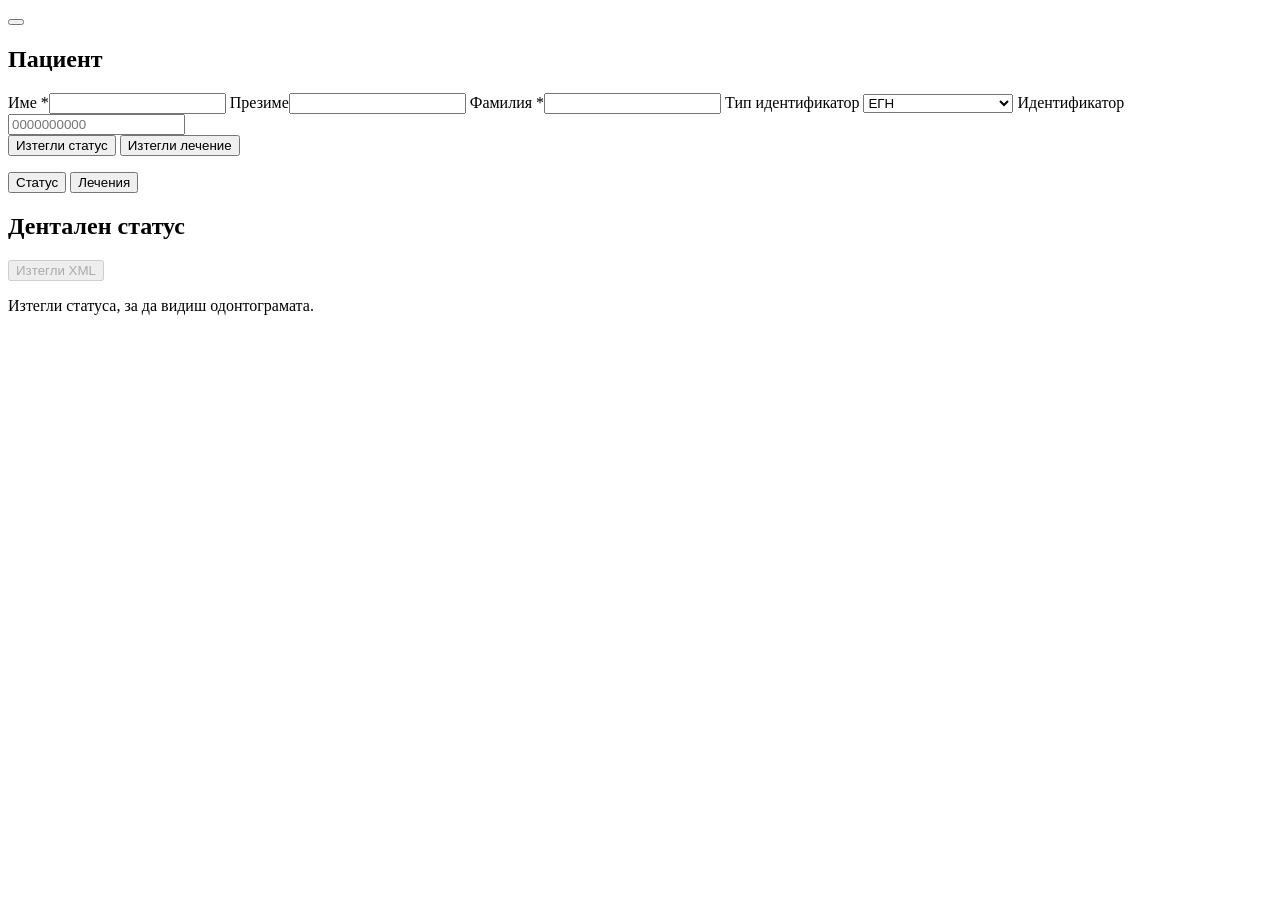
==== app/ui/index.html @ 556b15e7 "Release NHIS Checker 1.0.9" ====
<!doctype html>
<html lang="bg">
<head>
<meta http-equiv="Content-Security-Policy" content="default-src 'none'; script-src 'unsafe-inline'; style-src 'unsafe-inline'; img-src data:; base-uri 'none'; form-action 'none'">
<meta charset="utf-8">
<meta name="viewport" content="width=device-width, initial-scale=1">
<title><!-- APP_NAME --></title>
<!-- STYLES -->
</head>
<body>
<div class="shell">
  <header class="workspace-header">
    <div class="header-inner">
      <div class="topbar">
        <div class="brand"><!-- APP_NAME --></div>
        <button type="button" class="control settings-icon" id="open-settings" aria-label="Настройки" title="Настройки" aria-haspopup="dialog"></button>
      </div>
      <section id="view-patient" class="patient-strip" aria-labelledby="patient-heading">
        <h2 id="patient-heading">Пациент</h2>
        <form class="patient-form" id="patient-form">
          <div class="patient-fields">
            <label><span>Име <span class="required-mark" aria-hidden="true">*</span></span><input id="first-name" required maxlength="255" autocomplete="off"></label>
            <label>Презиме<input id="middle-name" maxlength="255" autocomplete="off"></label>
            <label><span>Фамилия <span class="required-mark" aria-hidden="true">*</span></span><input id="last-name" required maxlength="255" autocomplete="off"></label>
            <label class="patient-id-type">Тип идентификатор
              <select id="id-type" required>
                <option value="1">ЕГН</option>
                <option value="2">ЛНЧ</option>
                <option value="3">Социален номер</option>
                <option value="4">Номер на паспорт</option>
                <option value="5">Друг идентификатор</option>
                <option value="6">Новородено</option>
              </select>
            </label>
            <label class="patient-number">Идентификатор<input id="patient-id" required maxlength="255" placeholder="0000000000" autocomplete="off" aria-describedby="environment-note patient-notice"></label>
          </div>
          <div class="patient-actions">
            <button type="button" class="control primary" id="fetch-status" data-fetch="status">Изтегли статус</button>
            <button type="button" class="control primary" id="fetch-treatments" data-fetch="treatments">Изтегли лечение</button>
          </div>
          <div class="patient-feedback">
            <p class="hint" id="environment-note"></p>
            <p class="notice" id="patient-notice" data-notice role="status"></p>
          </div>
        </form>
      </section>
    </div>
    <div class="lookup-tabs" id="lookup-tabs" role="tablist" aria-label="Справки за пациента">
      <button type="button" id="tab-status" role="tab" aria-controls="view-status" aria-selected="true" data-view="status">Статус</button>
      <button type="button" id="tab-treatments" role="tab" aria-controls="view-treatments" aria-selected="false" tabindex="-1" data-view="treatments">Лечения</button>
    </div>
  </header>
  <main tabindex="0" aria-label="Резултати от справката">
    <section id="view-status" role="tabpanel" aria-labelledby="tab-status">
      <header class="mainhead">
        <h1>Дентален статус</h1>
        <button type="button" class="control" data-xml="status" disabled>Изтегли XML</button>
      </header>
      <p class="empty-result" data-empty>Изтегли статуса, за да видиш одонтограмата.</p>
      <p class="notice" data-notice role="status"></p>
      <div class="card" data-result hidden>
        <p class="chart-caption" id="chart-date" aria-live="polite"></p>
        <div class="chart" id="dentition-chart">
          <div class="chart-inner">
            <div class="jaw-label">Горна челюст</div><div id="upper" class="jaw"></div>
            <div class="jaw-label">Долна челюст</div><div id="lower" class="jaw"></div>
          </div>
        </div>
        <div class="tooth-tooltip" id="tooth-tooltip" role="tooltip" hidden>
          <strong id="tooth-tooltip-name"></strong>
          <div id="tooth-tooltip-conditions" class="detail-list"></div>
        </div>
        <div class="legend" aria-label="Легенда">
          <span><i class="dot" style="--dot:#d1edfc;--stroke:#699cb9"></i>Възстановяване</span>
          <span><i class="dot" style="--dot:#f29c9c;--stroke:#a45555"></i>Кариес</span>
          <span><i class="dot" style="--dot:#f5b98e;--stroke:#d47734"></i>Корона</span>
          <span><i class="dot" style="--dot:#d1edfc;--stroke:#699cb9"></i>Кореново лечение</span>
          <span><i class="dot absent" style="--dot:#fff;--stroke:#809297"></i>Липсващ</span>
          <span><i class="dot" style="--dot:#f0f0f0;--stroke:#c4c4c4"></i>Няма подаден статус</span>
        </div>
        <div class="tooth-summary" id="tooth-summary" aria-live="polite" hidden>
          <strong id="selected-tooth"></strong>
          <div id="selected-conditions" class="detail-list"></div>
        </div>
        <section class="dentition-history" aria-labelledby="dentition-history-heading">
          <h2 id="dentition-history-heading">Статус по дати</h2>
          <ol class="timeline" id="dentition-timeline"></ol>
        </section>
      </div>
    </section>
    <section id="view-treatments" role="tabpanel" aria-labelledby="tab-treatments" hidden>
      <header class="mainhead">
        <h1>Лечения</h1>
        <button type="button" class="control" data-xml="treatments" disabled>Изтегли XML</button>
      </header>
      <p class="empty-result" data-empty>Изтегли леченията, за да видиш списъка.</p>
      <p class="notice" data-notice role="status"></p>
      <div class="card" data-result hidden>
        <div class="cardhead">
          <div>
            <h2 id="records-count">Намерени лечения</h2>
            <p class="hint count-detail" id="records-filtered"></p>
          </div>
          <div class="filterbar">
            <label>Дата<select id="record-date"><option value="">Всички дати</option></select></label>
            <label>Зъб<select id="record-tooth"><option value="">Всички зъби</option></select></label>
            <label>Лечение<select id="record-filter"><option value="">Всички</option><option>Отворено</option><option>Приключено</option><option>Анулирано</option></select></label>
          </div>
        </div>
        <div class="table-wrap">
          <table class="treatment-table" role="table" aria-label="Намерени лечения">
            <thead role="rowgroup">
              <tr role="row">
                <th scope="col" role="columnheader">Дата и час</th>
                <th scope="col" role="columnheader">Зъб</th>
                <th scope="col" role="columnheader">Диагноза</th>
                <th scope="col" role="columnheader">Дейност</th>
                <th scope="col" role="columnheader">ЛПК на лекаря</th>
                <th scope="col" role="columnheader">Лечение</th>
                <th scope="col" role="columnheader">НРН</th>
              </tr>
            </thead>
            <tbody id="records" role="rowgroup"></tbody>
          </table>
        </div>
        <p id="no-records" class="hint" hidden>Няма записи по този филтър.</p>
      </div>
    </section>
    <dialog class="settings-drawer" id="view-settings" aria-labelledby="settings-title">
      <header class="mainhead">
        <h1 id="settings-title">Настройки</h1>
        <button type="button" class="control" id="close-settings">Затвори</button>
      </header>
      <div class="drawer-body" id="drawer-body">
      <form id="settings-form" class="settings">
        <div class="card">
          <div class="cardhead"><h2>Лекар и практика</h2></div>
          <div class="formgrid">
            <label>ЛПК номер<input id="lpk" inputmode="numeric" maxlength="9" autocomplete="off" required></label>
            <label>РЗИ номер на практиката<input id="practice" inputmode="numeric" pattern="[0-9]{10}" maxlength="10" autocomplete="off" required></label>
          </div>
          <label class="environment-field">Среда на НЗИС<select id="environment"><option value="test">Тестова</option><option value="production">Продукционна</option></select></label>
        </div>
        <div class="card">
          <div class="cardhead"><h2>Квалифициран електронен подпис</h2></div>
          <div class="formgrid">
            <label>PKCS#11 драйвер<input id="driver" placeholder="Автоматично откриване" readonly></label>
            <div class="actions"><button type="button" class="control" id="choose-driver">Избери файл</button><button type="button" class="control" id="reset-driver">Автоматично</button></div>
          </div>
          <label class="inline" style="margin-top:16px"><input id="remember" type="checkbox" checked>Запази отключената КЕП сесия до 2 часа</label>
        </div>
        <div class="actions settings-actions">
          <button type="button" class="control" id="check-sign">Провери КЕП</button>
          <button type="button" class="control" id="lock-sign">Заключи КЕП</button>
          <button type="submit" class="control primary">Запази настройките</button>
        </div>
        <p class="notice" data-notice role="status"></p>
      </form>
      <section class="error-log-section" id="error-log-section" aria-labelledby="error-log-heading">
        <div class="cardhead">
          <h2 id="error-log-heading">Журнал на грешките</h2>
          <div class="actions">
            <button type="button" class="control" id="copy-errors" disabled>Копирай</button>
            <button type="button" class="control" id="clear-errors" disabled>Изчисти</button>
          </div>
        </div>
        <p class="hint" id="error-log-note">Последните 100 грешки се запазват на този компютър.</p>
        <textarea id="error-log" readonly rows="8" aria-labelledby="error-log-heading" placeholder="Няма записани грешки."></textarea>
      </section>
      </div>
    </dialog>
  </main>
</div>
<div id="toast-region" class="toast-region" aria-label="Известия"></div>
<!-- QT_CHANNEL -->
<!-- SCRIPTS -->
</body>
</html>
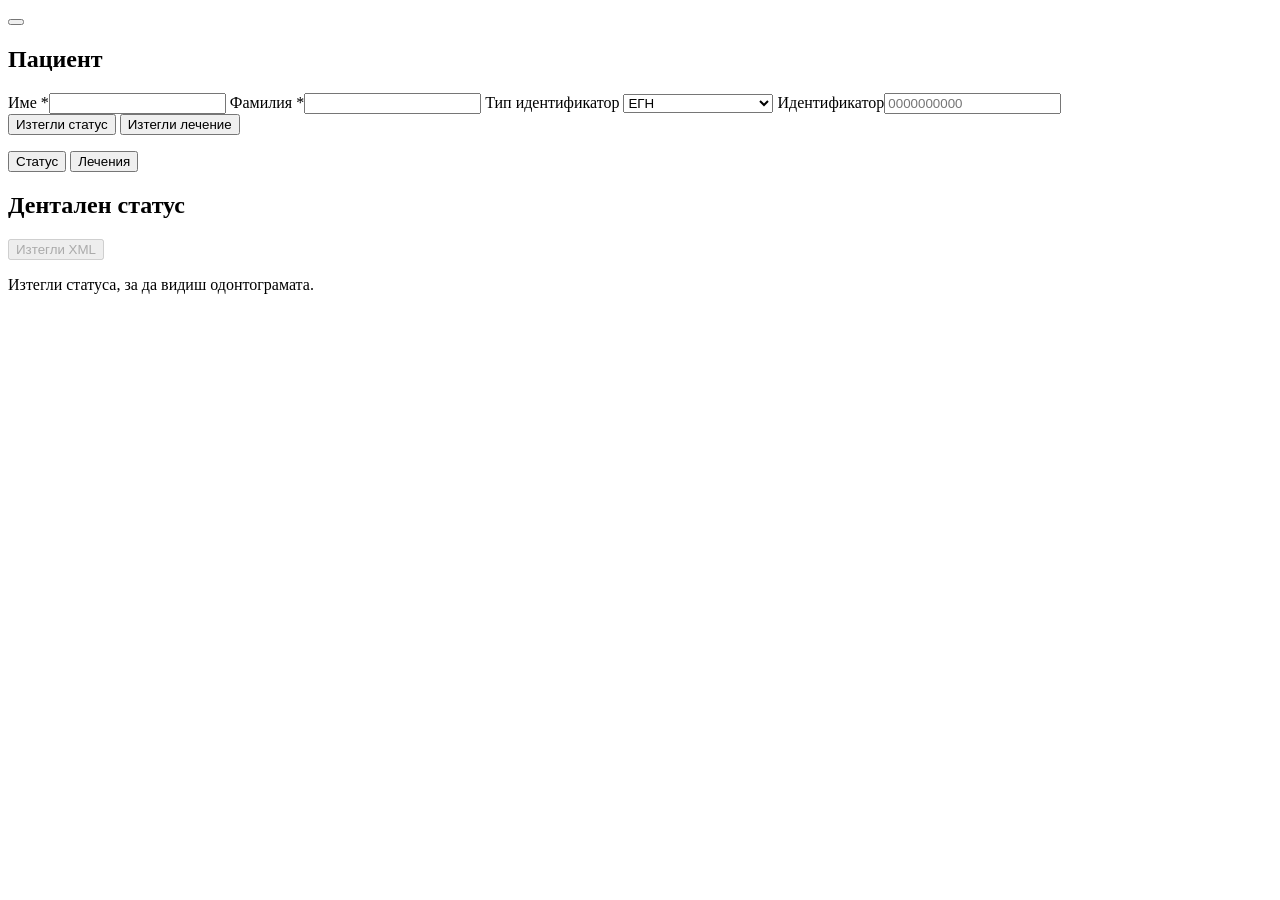
==== commit 8def88d5: "hide ribbon with patient line edits when data is loaded" ====
--- a/app/ui/index.html
+++ b/app/ui/index.html
@@ -16,11 +16,14 @@
         <button type="button" class="control settings-icon" id="open-settings" aria-label="Настройки" title="Настройки" aria-haspopup="dialog"></button>
       </div>
       <section id="view-patient" class="patient-strip" aria-labelledby="patient-heading">
-        <h2 id="patient-heading">Пациент</h2>
+        <div class="patient-heading-row">
+          <h2 id="patient-heading">Пациент</h2>
+          <p class="patient-summary" id="patient-summary" hidden></p>
+          <button type="button" class="control patient-toggle" id="toggle-patient" aria-controls="patient-form" aria-expanded="true" aria-label="Разгъни полетата за пациента" title="Разгъни полетата за пациента" hidden><svg aria-hidden="true" width="16" height="16" viewBox="0 0 16 16" fill="none"><path d="M4 6 L8 10 L12 6" stroke="currentColor" stroke-width="1" stroke-linecap="round" stroke-linejoin="round"/></svg></button>
+        </div>
         <form class="patient-form" id="patient-form">
           <div class="patient-fields">
             <label><span>Име <span class="required-mark" aria-hidden="true">*</span></span><input id="first-name" required maxlength="255" autocomplete="off"></label>
-            <label>Презиме<input id="middle-name" maxlength="255" autocomplete="off"></label>
             <label><span>Фамилия <span class="required-mark" aria-hidden="true">*</span></span><input id="last-name" required maxlength="255" autocomplete="off"></label>
             <label class="patient-id-type">Тип идентификатор
               <select id="id-type" required>
@@ -78,6 +81,10 @@
           <span><i class="dot absent" style="--dot:#fff;--stroke:#809297"></i>Липсващ</span>
           <span><i class="dot" style="--dot:#f0f0f0;--stroke:#c4c4c4"></i>Няма подаден статус</span>
         </div>
+        <section class="dentition-history" id="additional-teeth-section" aria-labelledby="additional-teeth-heading" hidden>
+          <h2 id="additional-teeth-heading">Допълнителни зъби</h2>
+          <div class="detail-list" id="additional-teeth"></div>
+        </section>
         <div class="tooth-summary" id="tooth-summary" aria-live="polite" hidden>
           <strong id="selected-tooth"></strong>
           <div id="selected-conditions" class="detail-list"></div>
@@ -99,6 +106,7 @@
         <div class="cardhead">
           <div>
             <h2 id="records-count">Намерени лечения</h2>
+            <p class="hint count-detail" id="records-limit"></p>
             <p class="hint count-detail" id="records-filtered"></p>
           </div>
           <div class="filterbar">
@@ -126,7 +134,8 @@
         <p id="no-records" class="hint" hidden>Няма записи по този филтър.</p>
       </div>
     </section>
-    <dialog class="settings-drawer" id="view-settings" aria-labelledby="settings-title">
+    <div class="settings-backdrop" id="settings-backdrop" aria-hidden="true" hidden></div>
+    <dialog class="settings-drawer" id="view-settings" role="dialog" aria-labelledby="settings-title">
       <header class="mainhead">
         <h1 id="settings-title">Настройки</h1>
         <button type="button" class="control" id="close-settings">Затвори</button>
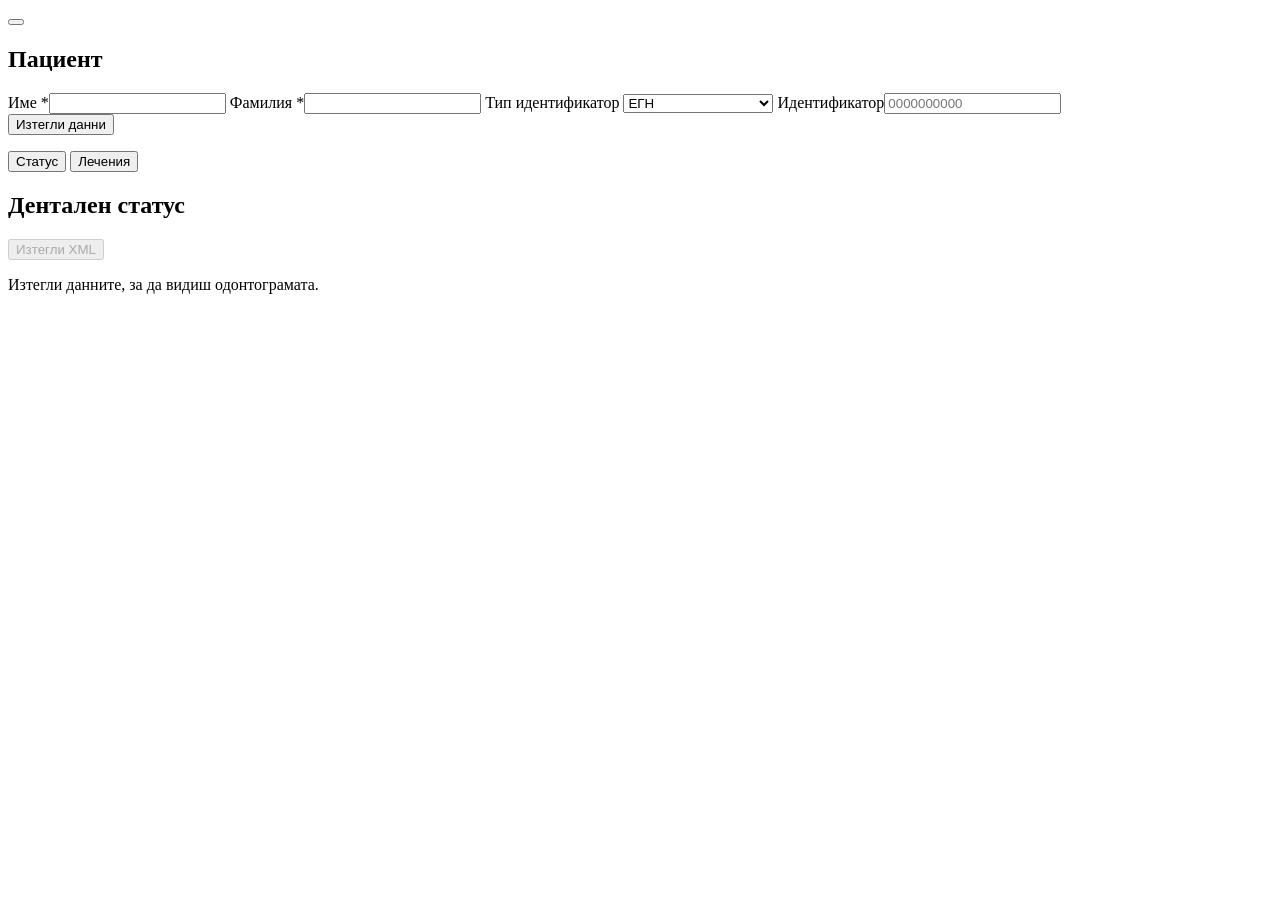
==== commit 88595550: "D009 removed - everything is extrapolated from D005. Changed teeth in snapshots are marked with gree" ====
--- a/app/ui/index.html
+++ b/app/ui/index.html
@@ -38,8 +38,7 @@
             <label class="patient-number">Идентификатор<input id="patient-id" required maxlength="255" placeholder="0000000000" autocomplete="off" aria-describedby="environment-note patient-notice"></label>
           </div>
           <div class="patient-actions">
-            <button type="button" class="control primary" id="fetch-status" data-fetch="status">Изтегли статус</button>
-            <button type="button" class="control primary" id="fetch-treatments" data-fetch="treatments">Изтегли лечение</button>
+            <button type="button" class="control primary" id="fetch-data">Изтегли данни</button>
           </div>
           <div class="patient-feedback">
             <p class="hint" id="environment-note"></p>
@@ -59,7 +58,7 @@
         <h1>Дентален статус</h1>
         <button type="button" class="control" data-xml="status" disabled>Изтегли XML</button>
       </header>
-      <p class="empty-result" data-empty>Изтегли статуса, за да видиш одонтограмата.</p>
+      <p class="empty-result" data-empty>Изтегли данните, за да видиш одонтограмата.</p>
       <p class="notice" data-notice role="status"></p>
       <div class="card" data-result hidden>
         <p class="chart-caption" id="chart-date" aria-live="polite"></p>
@@ -100,7 +99,7 @@
         <h1>Лечения</h1>
         <button type="button" class="control" data-xml="treatments" disabled>Изтегли XML</button>
       </header>
-      <p class="empty-result" data-empty>Изтегли леченията, за да видиш списъка.</p>
+      <p class="empty-result" data-empty>Изтегли данните, за да видиш списъка.</p>
       <p class="notice" data-notice role="status"></p>
       <div class="card" data-result hidden>
         <div class="cardhead">
@@ -131,6 +130,11 @@
             <tbody id="records" role="rowgroup"></tbody>
           </table>
         </div>
+        <nav class="actions record-pages" id="record-pages" aria-label="Страници с дейности" hidden>
+          <button type="button" class="control" id="records-previous">Предишна</button>
+          <span id="records-page" class="hint" aria-live="polite"></span>
+          <button type="button" class="control" id="records-next">Следваща</button>
+        </nav>
         <p id="no-records" class="hint" hidden>Няма записи по този филтър.</p>
       </div>
     </section>
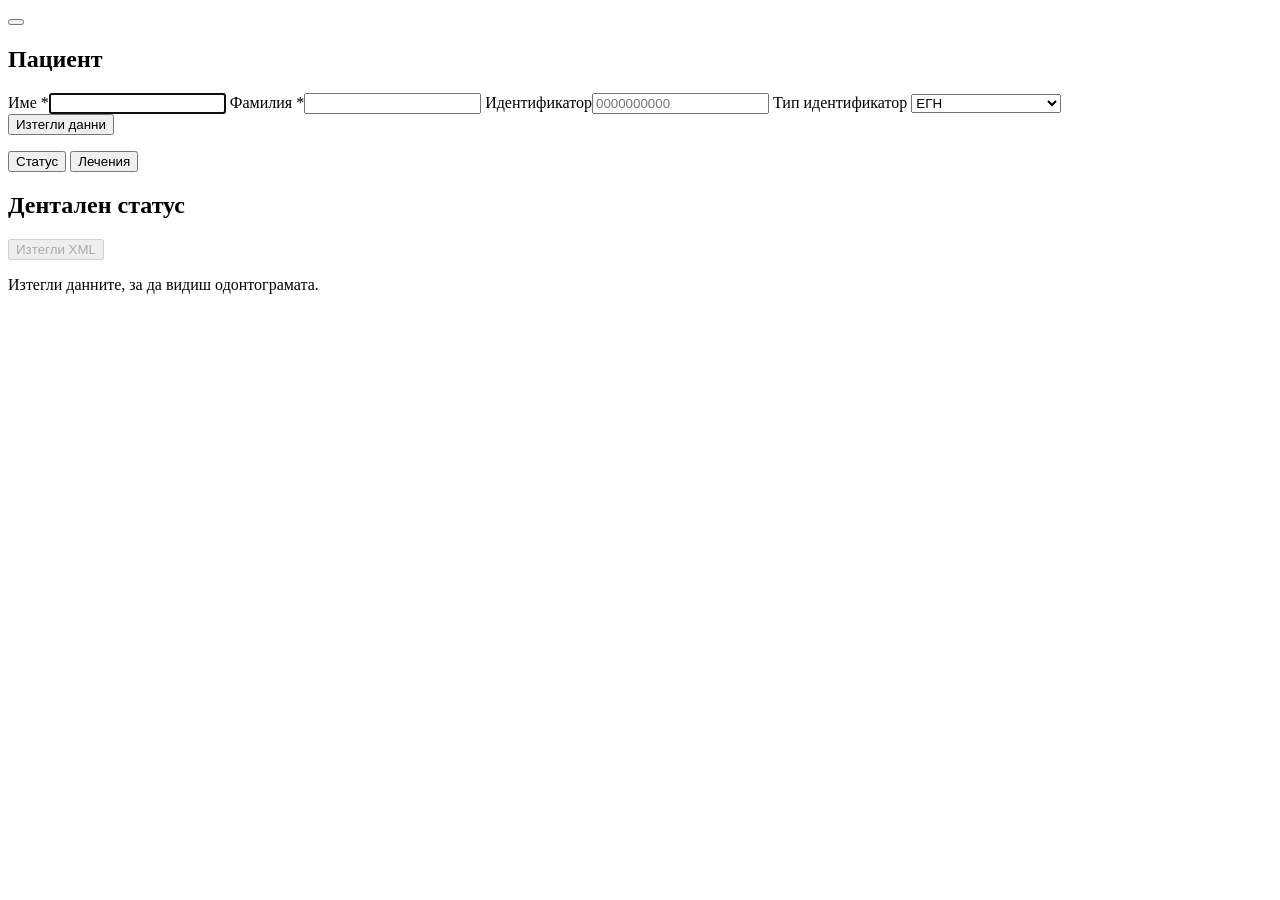
==== commit 34a3c7f0: "Update keyboard tab order. Add treatment status filter by checkboxes. C and O defaults to Co and Oo." ====
--- a/app/ui/index.html
+++ b/app/ui/index.html
@@ -23,8 +23,9 @@
         </div>
         <form class="patient-form" id="patient-form">
           <div class="patient-fields">
-            <label><span>Име <span class="required-mark" aria-hidden="true">*</span></span><input id="first-name" required maxlength="255" autocomplete="off"></label>
+            <label><span>Име <span class="required-mark" aria-hidden="true">*</span></span><input id="first-name" autofocus required maxlength="255" autocomplete="off"></label>
             <label><span>Фамилия <span class="required-mark" aria-hidden="true">*</span></span><input id="last-name" required maxlength="255" autocomplete="off"></label>
+            <label class="patient-number">Идентификатор<input id="patient-id" required maxlength="255" placeholder="0000000000" autocomplete="off" aria-describedby="environment-note patient-notice"></label>
             <label class="patient-id-type">Тип идентификатор
               <select id="id-type" required>
                 <option value="1">ЕГН</option>
@@ -35,10 +36,9 @@
                 <option value="6">Новородено</option>
               </select>
             </label>
-            <label class="patient-number">Идентификатор<input id="patient-id" required maxlength="255" placeholder="0000000000" autocomplete="off" aria-describedby="environment-note patient-notice"></label>
           </div>
           <div class="patient-actions">
-            <button type="button" class="control primary" id="fetch-data">Изтегли данни</button>
+            <button type="submit" class="control primary" id="fetch-data">Изтегли данни</button>
           </div>
           <div class="patient-feedback">
             <p class="hint" id="environment-note"></p>
@@ -111,7 +111,12 @@
           <div class="filterbar">
             <label>Дата<select id="record-date"><option value="">Всички дати</option></select></label>
             <label>Зъб<select id="record-tooth"><option value="">Всички зъби</option></select></label>
-            <label>Лечение<select id="record-filter"><option value="">Всички</option><option>Отворено</option><option>Приключено</option><option>Анулирано</option></select></label>
+            <fieldset class="status-filters" id="record-filter">
+              <legend>Лечение</legend>
+              <label><input type="checkbox" value="Отворено" checked>Отворено</label>
+              <label><input type="checkbox" value="Приключено" checked>Приключено</label>
+              <label><input type="checkbox" value="Анулирано">Анулирано</label>
+            </fieldset>
           </div>
         </div>
         <div class="table-wrap">
